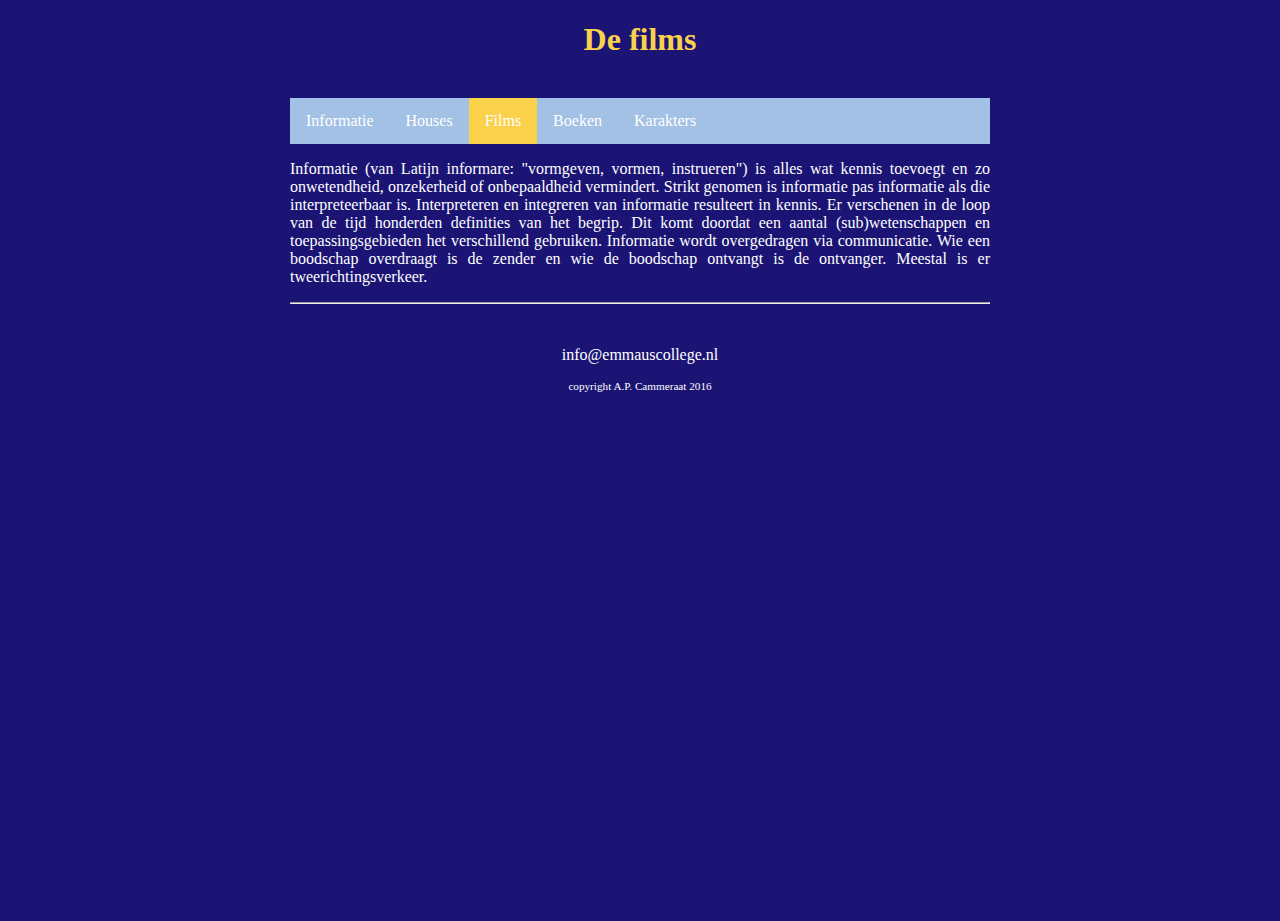
==== films.html @ 9cb69f0b "new files" ====
<!DOCTYPE html>

<html>

    <head>
        <link rel="stylesheet" href="style.css">
        <title>De films</title>
    </head>
    
    <body>
        <main>
            <header>
                <h1>De films</h1>
                <br>
            </header>
            
            <nav>
                <ul>
                    <li><a href="info.html">Informatie</a></li>
                    <li><a href="houses.html">Houses</a></li>
                    <li><a class="active" href="films.html">Films</a></li>
                    <li><a href="boeken.html">Boeken</a></li>
                    <li><a href="karakters.html">Karakters</a></li>
                </ul>
            </nav>
            
            
            <article>
                <p>Informatie (van Latijn informare: "vormgeven, vormen, instrueren") is alles wat kennis toevoegt en zo onwetendheid, onzekerheid of onbepaaldheid vermindert. Strikt genomen is informatie pas informatie als die interpreteerbaar is. Interpreteren en integreren van informatie resulteert in kennis. Er verschenen in de loop van de tijd honderden definities van het begrip. Dit komt doordat een aantal (sub)wetenschappen en toepassingsgebieden het verschillend gebruiken. Informatie wordt overgedragen via communicatie. Wie een boodschap overdraagt is de zender en wie de boodschap ontvangt is de ontvanger. Meestal is er tweerichtingsverkeer.</p>
            </article>
        
            <footer>
                <hr/>
                <br>
                <p>info@emmauscollege.nl</p>
                <p class="smalltext">copyright A.P. Cammeraat 2016</p>
                <br>
            </footer>
        
        </main>
    
    </body>

</html>
---- style.css ----
/* Basislayout */

html, body {
    height: 100%;
    padding: 0;
    background-color: rgb(27, 20, 116);  
    
    color: #ffffff;
    font: Verdana, Arial, Sans-Serif;
}


main {
    margin: 0 auto;
    width: 700px;
    position: relative;
}


article {
    text-align: justify;
}


header {
    color: rgb(250, 209, 75);
    text-align: center;
}


footer {
    text-align: center;
    padding-bottom: 10px;
}


/* specifieke stijlen */

img.zweefLinks {
    float: left;
    margin-right: 15px;
}

.smalltext {
    font-size: 0.7em;
}

a {
    color: skyblue;
    text-decoration: none;
}

a:hover {
    text-decoration: underline;
}


/* navigatiebalk */
nav ul {
    list-style-type: none;
    margin: auto;
    padding: 0;
    background-color: #a2c1e4;
    overflow: hidden;
}

nav ul li {
    float: left;
}

nav li a {
    display: block;
    color: white;
    text-align: center;
    padding: 14px 16px;
    text-decoration: none;
}

nav li a:hover {
    background-color: #eccf90;
}

nav li a.active {
    background-color: rgb(250, 209, 75);
}
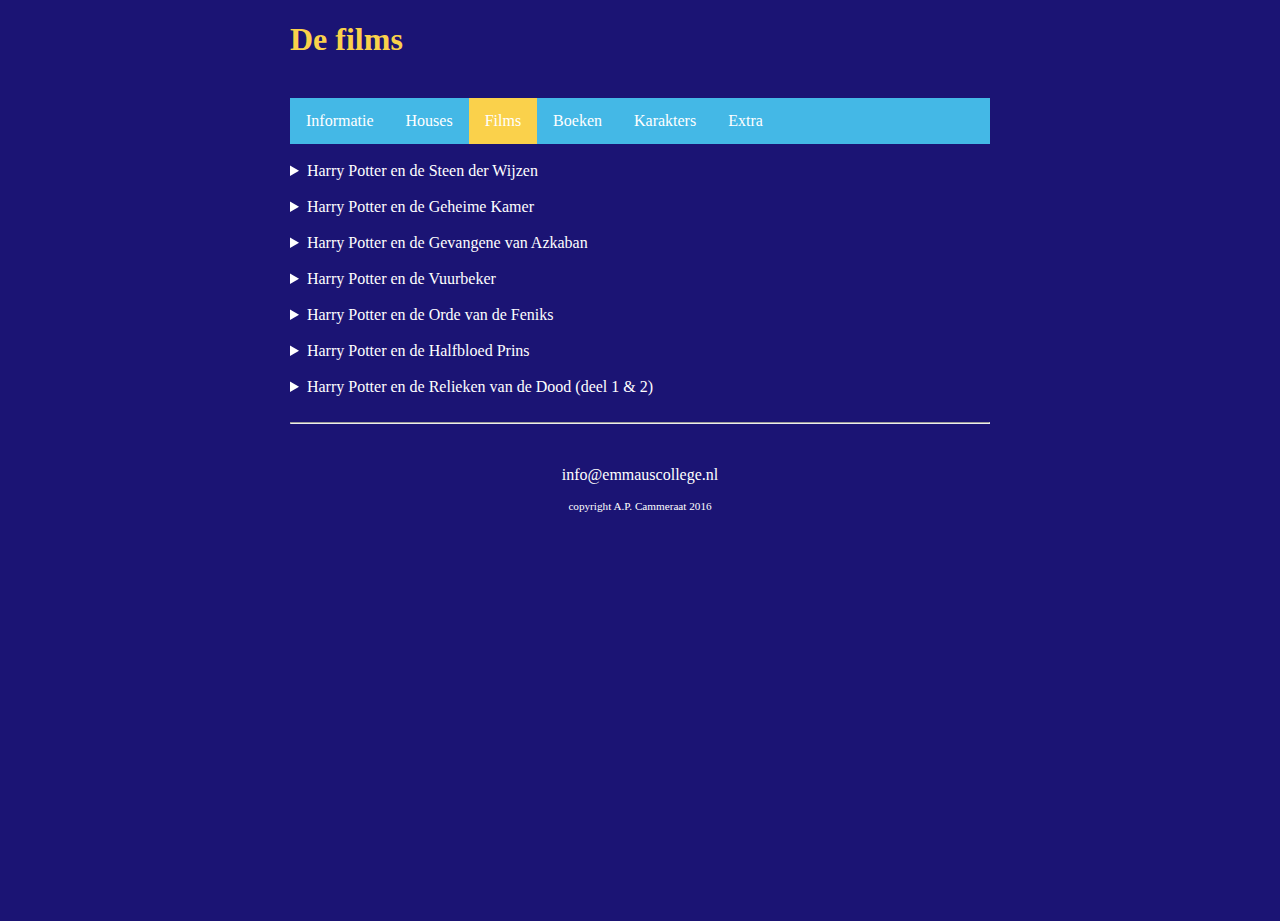
==== commit ed6d02fb: "films" ====
--- a/films.html
+++ b/films.html
@@ -21,13 +21,31 @@
                     <li><a class="active" href="films.html">Films</a></li>
                     <li><a href="boeken.html">Boeken</a></li>
                     <li><a href="karakters.html">Karakters</a></li>
+                    <li><a href="extra.html">Extra</a></li>
                 </ul>
             </nav>
+            <br>
+            
+            <article>
+        
+           <details><summary>Harry Potter en de Steen der Wijzen</summary>
+           <p>De verfilming van Harry Potter en de Steen der Wijzen kwam uit in 2001. De film werd voor drie Oscars genomineerd, voor Beste Kostuums, Beste Muziek en Beste Set-aankleding. De film is voor 62 prijzen genomineerd en heeft er daarvan 13 gewonnen. De film duurt 152 minuten. Het budget voor de film was 125 miljoen en bracht 976 miljoen op. De hoofdpersonen worden gedurende alle acht films door dezelfde acteurs gerepresenteerd. Harry Potter wordt gespeeld door Daniel Radcliffe, Ron Weasley door Ruppert Grint en Hermione Granger door Emma Watson. Ook zijn alle films geproduceerd door David Heyman. De film was geregiseerd door Chris Columbus, maar hij heeft niet alle films geregiseerd.</p></details><br>
+           <details><summary> Harry Potter en de Geheime Kamer</summary>
+           <p>Harry Potter en de Geheime Kamer kwam uit in 2002. De film was voor 39 prijzen genomineerd en heeft er daarvan 9 gewonnen. Deze film is naast Harry Potter en de Orde van de Feniks de enige die niet is genomineerd voor een Oscar. De film duurt 161 minuten en is daarmee de langste van alle 8. Het budget voor de film was 100 miljoen en bracht 877 miljoen op. De opnamen begonnen op 19 november 2001, slechts drie dagen na de wereldwijde première van de eerste film. Er werd opgenomen op meerdere locaties in Groot-Brittannië en in de Leavesden Film Studios in Hertfordshire. De film werd wederom geregiseerd door Chris Columbus Het bijzondere aan de Harry Potter filmreeks is dat alle acteurs gedurende 8 films hetzelfde bleven op 1 na. Albus Dumbledore werd in eerste instantie namelijk gerepresenteerd door Richard Harris maar nadat hij helaas op 25 oktober 2002 overleed nam  Michael Gambon het van hem over voor de rest van de films. </p></details><br>
+           <details><summary>Harry Potter en de Gevangene van Azkaban</summary>
+            <p>Harry Potter en de Gevangene van Azkaban kwam uit in 2004. De film was voor 43 prijzen genomineerd en heeft er daarvan uiteindelijk 10 gewonnen. Na het Oscarloze "Harry Potter en de Geheime Kamer" werd de derde Harry Potterfilm genomineerd voor twee Oscars, namelijk die voor Beste Muziek en voor Beste Visuele Effecten. De film duurt 142 minuten. Het budget voor de film was 130 miljoen en de opbrengst was 790 miljoen, hiermee was het de succesvolste film in 2004 naast Shrek 2. De film werd geregisseerd door de Mexicaanse regisseur Alfonso Cuarón. Veel buitenscenes in de film zijn opgenomen in Schotland, onder andere in Glen Coe en Loch Shiel.</p></details><br>
+            <details><summary>Harry Potter en de Vuurbeker</summary>
+            <p>Harry Potter en de Vuurbeker kwam uit in 2004. De film was voor 38 prijzen genomineerd en won er uiteindelijk 9. De film duurt 157 minuten en is geregiseerd door Mike Newell. Het budget voor de film was 150 miljoen en bracht 976 miljoen op, hiermee was het officieel de succesvolste film van 2005. Dit was de eerste film die duidelijk de 'donkere' kant van Harry Potter weergaf, de films hierna zullen dit beeld verder vergroten. Een van de personages in dit verhaal is Barty Crouch jr. die gespeeld wordt door David Tennant, een acteur die ook in beroemde series zoals Doctor Who en Good Omens heeft gespeeld. Na deze film komt het karakter echter niet meerterug en zien we David niet meer. /p></details><br>
+           <details><summary> Harry Potter en de Orde van de Feniks</summary>
+           <p>Harry Potter en de Orde van Feniks kwam uit in 2007. De film werd voor 39 prijzen genomineerd en heeft er daarvan uiteindelijk 9 gewonnen. Dit is dus naast Harry Potter en de Geheime Kamer de enige Harry Potter film die niet voor een Oscar is genomineerd. De film duurt 138 minuten. Het budget voor de film lag tussen de 150 en 200 miljoen en bracht 942 miljoen op. De film werd geregisseerd door David Yates en het script werd geschreven door Michael Goldenberg. De meeste muziek die tijdens alle films wordt gebruikt is geschreven door John Williams en eventueel aangevuld door muziek van Nicholas Hooper. </p></details><br>
+            <details><summary>Harry Potter en de Halfbloed Prins</summary>
+            <p>Harry Potter en de Halfbloed Prins kwam uit in 2009. Aanvankelijk was de wereldpremière gepland voor 17 november, maar half augustus 2008 besloot Warner Brothers die te verplaatsen naar 17 juli 2009. De film werd geregisseerd door David Yates, die eerder ook al de vijfde film regisseerde. De film duurt 153 minuten. Het budget voor de film was 250 miljoen en hij bracht uiteindelijk 943,3 miljoen op. De meeste opnamen werden opnieuw in de Leavesden Studios gedaan. Er werd ook weer opgenomen in Oxford.</p></details><br>
+            <details><summary>Harry Potter en de Relieken van de Dood (deel 1 & 2)</summary>
+            <p>Harry Potter en de Relieken van de Dood kwam uit in 20010. De film duurt 147 minuten. Het budget was 150 miljoen en het bracht 976,9 miljoen op. De filmmakers besloten van dit boek twee films te maken omdat ze anders teveel van het plot moesten schrappen. Harry Potter en de Relieken van de Dood deel twee kwam uit in 2011. De  film duurde 130 minuten. Het budget voor de film was 250 miljoen maar de opbrengst was een knallende 1.341.511.219 dollar, meer dan 1 miljard dus! Dit is ook wel logisch want dit was de allerlaatste Harry Potter film.  Beide films zijn geregisseerd door David Yates die al eerder de vijfde en zesde Potterfilm regisseerde.[52] Het scenario is geschreven door Steve Kloves, die ook het scenario van de eerste vier en de zesde film schreef. De opnames van de twee films, die tegelijkertijd werden opgenomen, duurden van 19 februari 2009 tot 12 juni 2010.</p></details><br>
+        
+            </article>
             
             
-            <article>
-                <p>Informatie (van Latijn informare: "vormgeven, vormen, instrueren") is alles wat kennis toevoegt en zo onwetendheid, onzekerheid of onbepaaldheid vermindert. Strikt genomen is informatie pas informatie als die interpreteerbaar is. Interpreteren en integreren van informatie resulteert in kennis. Er verschenen in de loop van de tijd honderden definities van het begrip. Dit komt doordat een aantal (sub)wetenschappen en toepassingsgebieden het verschillend gebruiken. Informatie wordt overgedragen via communicatie. Wie een boodschap overdraagt is de zender en wie de boodschap ontvangt is de ontvanger. Meestal is er tweerichtingsverkeer.</p>
-            </article>
         
             <footer>
                 <hr/>
@@ -42,3 +60,5 @@
     </body>
 
 </html>
+
+
--- a/style.css
+++ b/style.css
@@ -6,7 +6,7 @@
     background-color: rgb(27, 20, 116);  
     
     color: #ffffff;
-    font: Verdana, Arial, Sans-Serif;
+    font:  Verdana, Arial, Sans-Serif;
 }
 
 
@@ -24,7 +24,7 @@
 
 header {
     color: rgb(250, 209, 75);
-    text-align: center;
+    text-align: left;
 }
 
 
@@ -36,9 +36,22 @@
 
 /* specifieke stijlen */
 
-img.zweefLinks {
+img.zweeflinks {
     float: left;
-    margin-right: 15px;
+    margin-left: 15px;
+    margin-top:17px;
+    border: groove;
+   border-color:rgb(250, 209, 75);
+   border-width: 5px
+}
+
+img.zweefrechts{
+    float: right;
+    border: groove;
+   border-color:rgb(250, 209, 75);
+   border-width: 7px;
+   height: 410px;
+    width: 280px;
 }
 
 .smalltext {
@@ -46,7 +59,7 @@
 }
 
 a {
-    color: skyblue;
+    color: rgb(238, 222, 74);
     text-decoration: none;
 }
 
@@ -54,13 +67,89 @@
     text-decoration: underline;
 }
 
+.block
+{
+   background-color: rgb(68, 184, 230);
+   margin:10px;
+   padding:10px;
+   border: groove;
+   border-color:rgb(250, 209, 75);
+   border-width: 7px
+   
+}
+
+#schrijfster
+{
+    width: 50%;
+    border: groove;
+   border-color:rgb(250, 209, 75);
+   border-width: 7px
+}
+
+#idk{
+    width:50%; 
+    float: right;
+    
+}
+
+#iets{
+    margin-top: 440px;
+
+}
+
+/*houses*/
+
+.ravenclaw
+{ background-color: steelblue;
+    border: groove;
+border-width: 8px;
+border-color: rgb(68, 184, 230);;
+
+}
+
+.hufflepuff
+{ background-color: rgb(250, 209, 75);
+
+}
+
+.slytherin
+{ background-color: seagreen;
+
+}
+
+.gryffindor
+{ background-color: firebrick;
+
+}
+
+#padding
+{
+    padding:7px;
+    width:58%;
+    margin: 10px;
+}
+
+#size
+{
+    height: 250px;
+    width: 230px;
+    
+}
+
+.ravenclawimg
+{float:right;
+margin-top: -420px;
+border: groove;
+border-width: 8px;
+border-color: rgb(68, 184, 230);;
+}
 
 /* navigatiebalk */
 nav ul {
     list-style-type: none;
     margin: auto;
     padding: 0;
-    background-color: #a2c1e4;
+    background-color: rgb(68, 184, 230);
     overflow: hidden;
 }
 
@@ -85,5 +174,3 @@
 }
 
 
-
-
